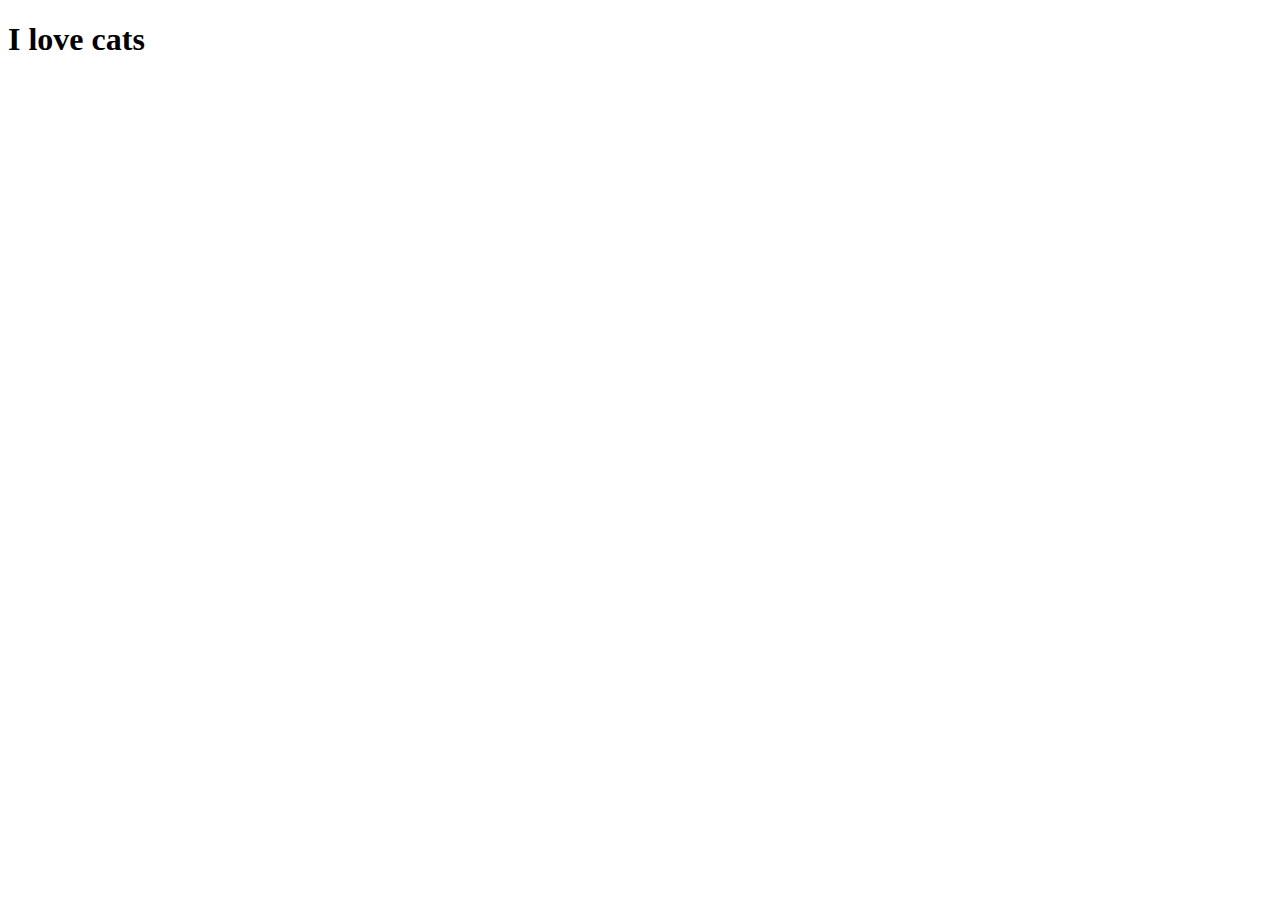
==== test.html @ 85c43f46 "added a test html page to play with" ====
<!DOCTYPE html>
<html lang="en">
<head>
    <meta charset="UTF-8">
    <meta http-equiv="X-UA-Compatible" content="IE=edge">
    <meta name="viewport" content="width=device-width, initial-scale=1.0">
    <title>Document</title>
</head>
<body>
    <h1>I love cats</h1>
</body>
</html>
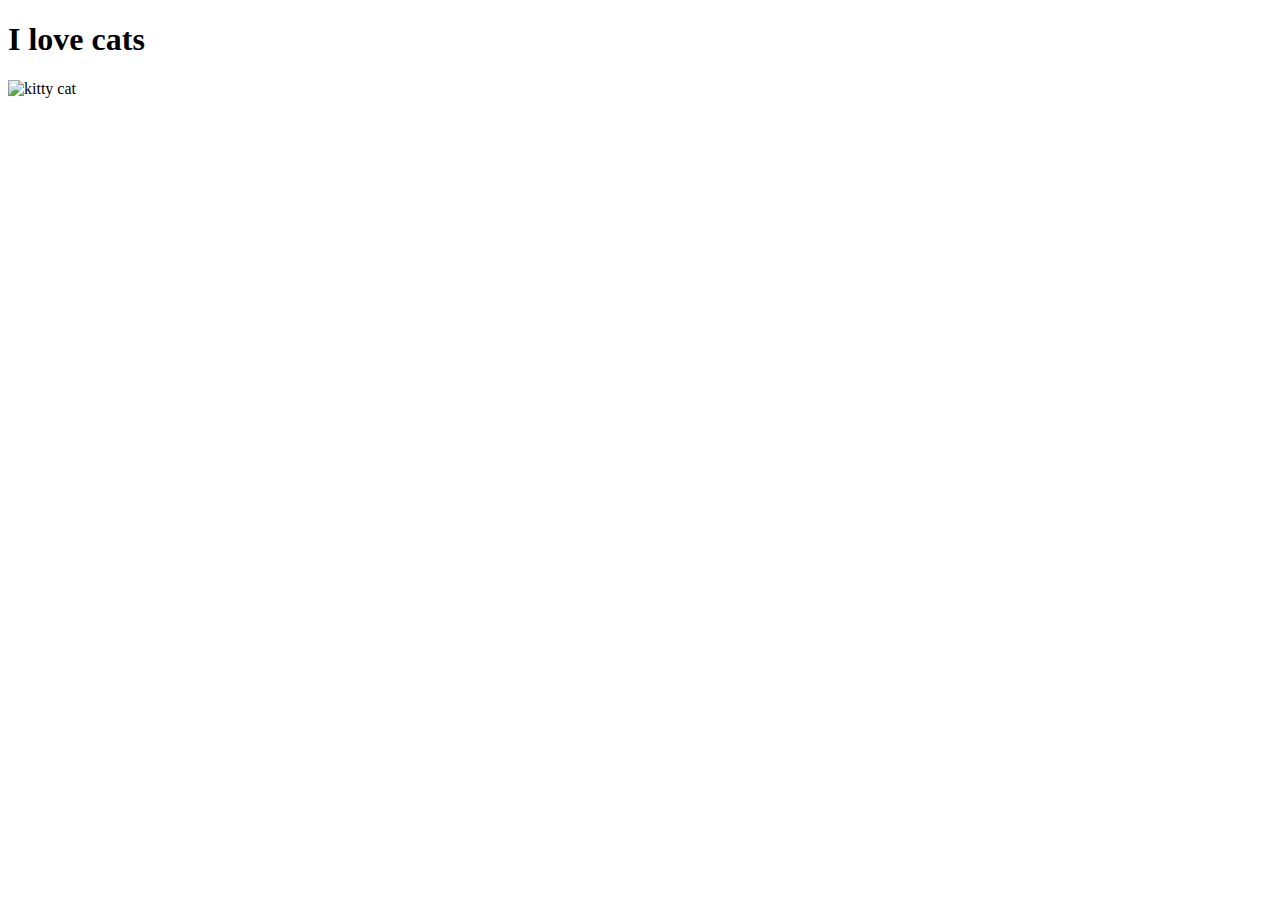
==== commit dced832b: "added a picture of a kitten" ====
--- a/test.html
+++ b/test.html
@@ -8,5 +8,6 @@
 </head>
 <body>
     <h1>I love cats</h1>
+    <img src="https://placekitten.com/300/300" alt="kitty cat">
 </body>
 </html>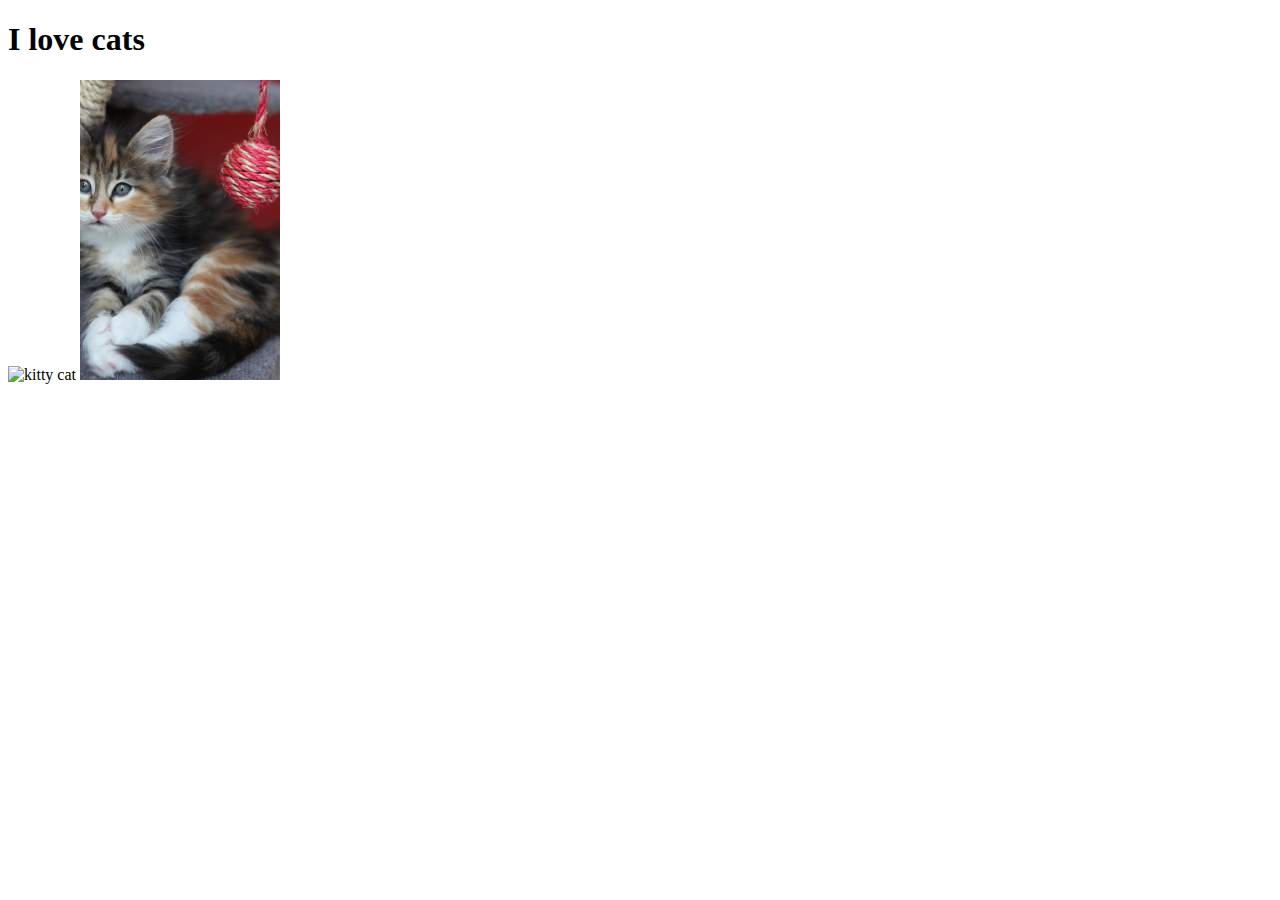
==== commit 0462ebb4: "added an assets folder" ====
--- a/test.html
+++ b/test.html
@@ -9,5 +9,6 @@
 <body>
     <h1>I love cats</h1>
     <img src="https://placekitten.com/300/300" alt="kitty cat">
+    <img src="./assets/images/kitty.jpg" alt="another kitty">
 </body>
 </html>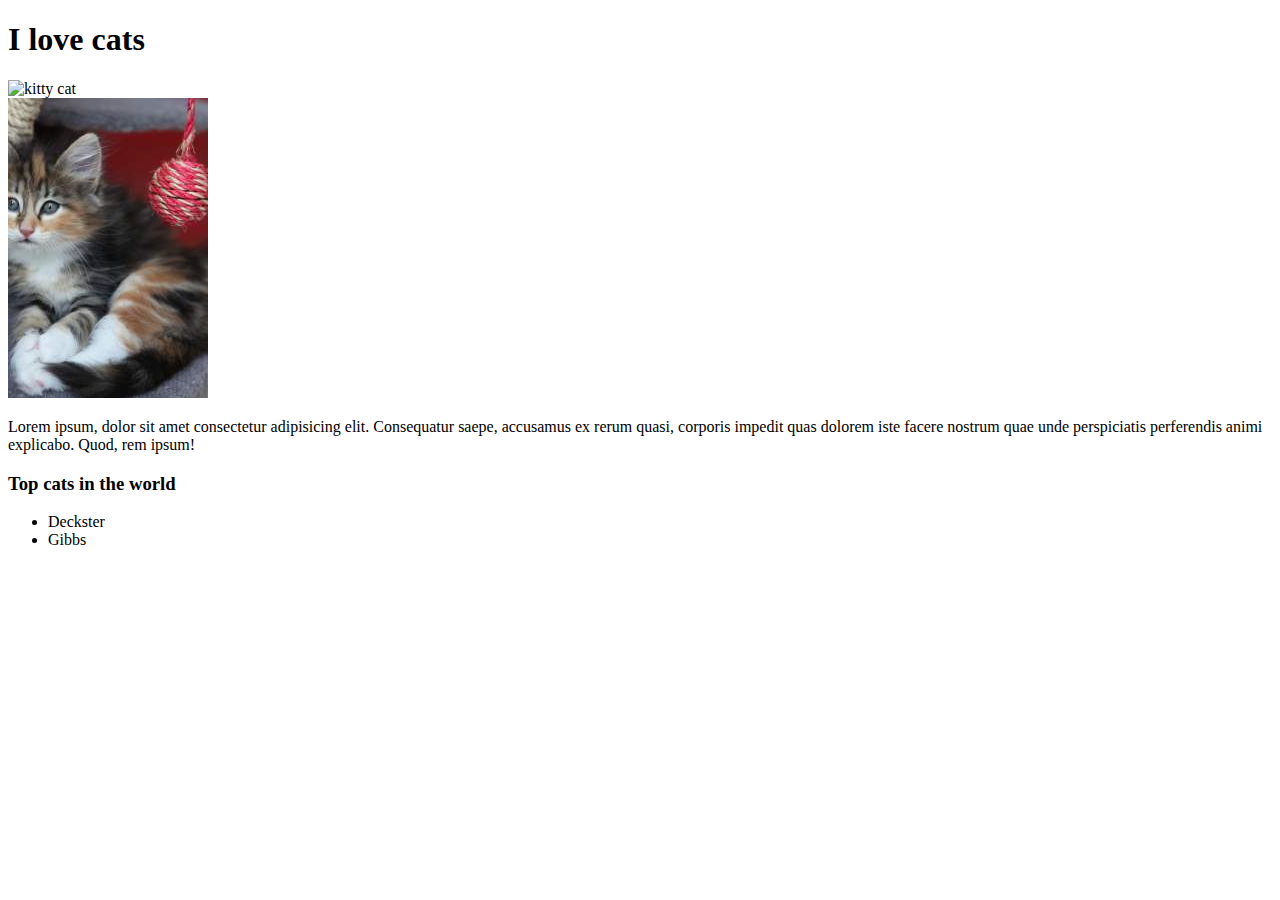
==== commit cf95eae0: "added top cats list" ====
--- a/test.html
+++ b/test.html
@@ -9,6 +9,15 @@
 <body>
     <h1>I love cats</h1>
     <img src="https://placekitten.com/300/300" alt="kitty cat">
+    <br>
     <img src="./assets/images/kitty.jpg" alt="another kitty">
+    <p>
+        Lorem ipsum, dolor sit amet consectetur adipisicing elit. Consequatur saepe, accusamus ex rerum quasi, corporis impedit quas dolorem iste facere nostrum quae unde perspiciatis perferendis animi explicabo. Quod, rem ipsum!
+    </p>
+    <h3>Top cats in the world</h3>
+    <ul>
+        <li>Deckster</li>
+        <li>Gibbs</li>
+    </ul>
 </body>
 </html>